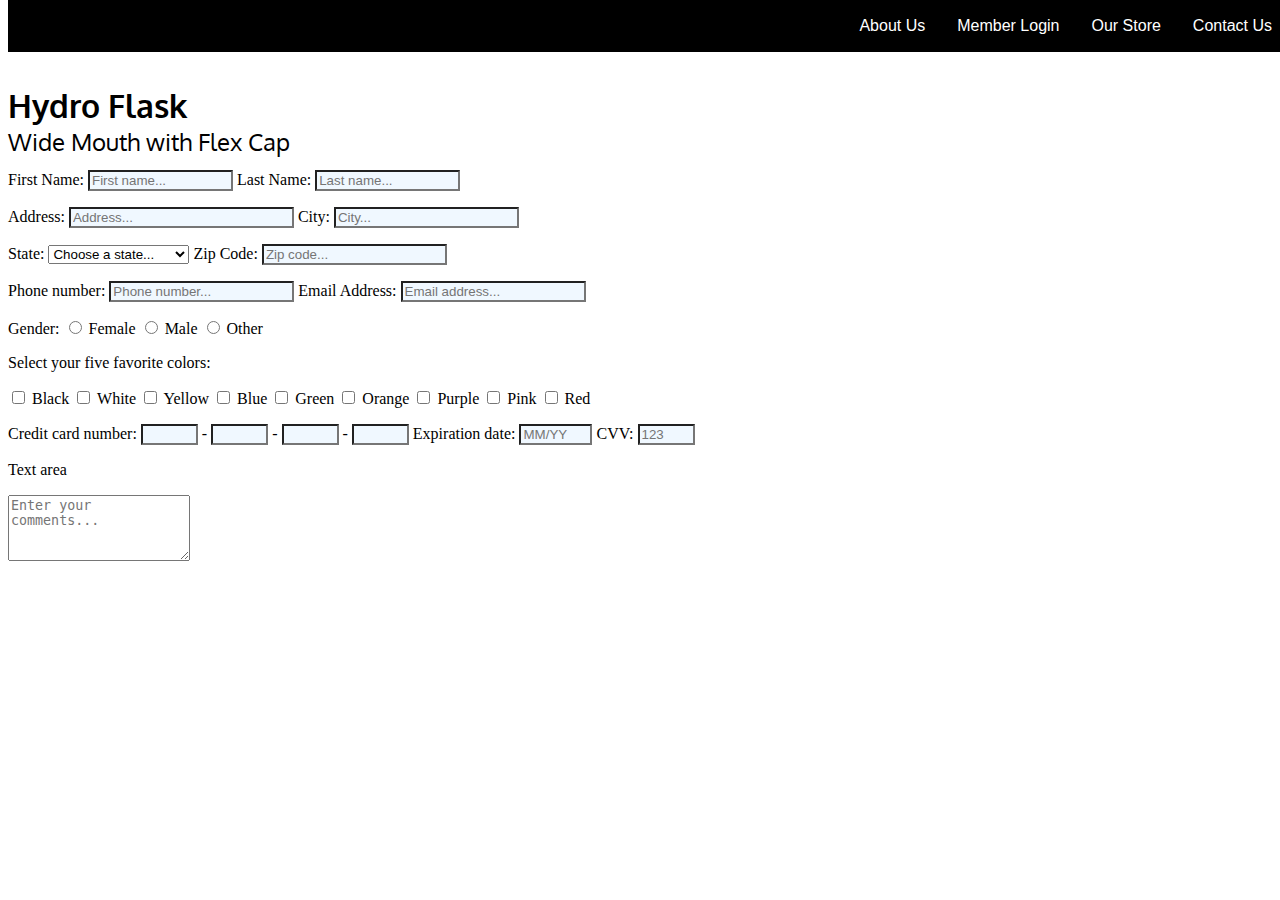
==== contact.html @ e684eedb "added credit card images" ====
<html>
<head>
    <link rel="stylesheet" href="css/styles.css">
    <link href="https://fonts.googleapis.com/css?family=Oxygen:400,700" rel="stylesheet">
    <meta charset="utf-8">
    <title>Links Assignment</title>
</head>

<body>
    <nav>
        <ul>
            <li id="icon "><a href="about.html">About Us</a> </li>
            <li><a href=".html">Member Login</a> </li>
            <li><a href="about.html">Our Store</a> </li>
            <li><a href="contact.html">Contact Us</a> </li>
        </ul>
    </nav>
    <div id="content">

            <h1>Hydro Flask</h1>
            <h3>Wide Mouth with Flex Cap</h3>

        </div>
    <!-- beginning of form -->
        <form>

           <p>First Name: <input type="text" name="firstname" placeholder="First name..."
                   size="15" maxlength="30" />
        
            Last Name: <input type="text" name="lastname" placeholder="Last name..." size="15" maxlength="30" /></p>
            <p>Address: <input type="text" name="address" placeholder="Address..." size="25" maxlength="40" />
            City: <input type="text" name="city" placeholder="City..." size="20" maxlength="40" /></p>
            <p>State: <select>
                <option>Choose a state...</option>
	<option value="AL">Alabama</option>
	<option value="AK">Alaska</option>
	<option value="AZ">Arizona</option>
	<option value="AR">Arkansas</option>
	<option value="CA">California</option>
	<option value="CO">Colorado</option>
	<option value="CT">Connecticut</option>
	<option value="DE">Delaware</option>
	<option value="DC">District Of Columbia</option>
	<option value="FL">Florida</option>
	<option value="GA">Georgia</option>
	<option value="HI">Hawaii</option>
	<option value="ID">Idaho</option>
	<option value="IL">Illinois</option>
	<option value="IN">Indiana</option>
	<option value="IA">Iowa</option>
	<option value="KS">Kansas</option>
	<option value="KY">Kentucky</option>
	<option value="LA">Louisiana</option>
	<option value="ME">Maine</option>
	<option value="MD">Maryland</option>
	<option value="MA">Massachusetts</option>
	<option value="MI">Michigan</option>
	<option value="MN">Minnesota</option>
	<option value="MS">Mississippi</option>
	<option value="MO">Missouri</option>
	<option value="MT">Montana</option>
	<option value="NE">Nebraska</option>
	<option value="NV">Nevada</option>
	<option value="NH">New Hampshire</option>
	<option value="NJ">New Jersey</option>
	<option value="NM">New Mexico</option>
	<option value="NY">New York</option>
	<option value="NC">North Carolina</option>
	<option value="ND">North Dakota</option>
	<option value="OH">Ohio</option>
	<option value="OK">Oklahoma</option>
	<option value="OR">Oregon</option>
	<option value="PA">Pennsylvania</option>
	<option value="RI">Rhode Island</option>
	<option value="SC">South Carolina</option>
	<option value="SD">South Dakota</option>
	<option value="TN">Tennessee</option>
	<option value="TX">Texas</option>
	<option value="UT">Utah</option>
	<option value="VT">Vermont</option>
	<option value="VA">Virginia</option>
	<option value="WA">Washington</option>
	<option value="WV">West Virginia</option>
	<option value="WI">Wisconsin</option>
	<option value="WY">Wyoming</option>
</select>
            Zip Code: <input type="text" name="zip" placeholder="Zip code..." size="20" maxlength="40" /></p>
             <p>Phone number: <input type="text" name="phone" placeholder="Phone number..." size="20" maxlength="40" />
            Email Address: <input type="text" name="emailaddress" placeholder="Email address..." size="20" maxlength="40" /></p>
            <p>Gender:
                <input type="radio" name="gender"
                value="female" /> Female
                <input type="radio" name="gender"
                value="male" /> Male
                <input type="radio" name="gender"
                value="other" /> Other
            </p>
            <p>Select your five favorite colors:</p>
            <p><input type="checkbox" name="color"
            value="black"
             /> Black
            <input type="checkbox" name="color"
            value="white" /> White
            <input type="checkbox" name="color"
            value="yellow" /> Yellow
            <input type="checkbox" name="color"
            value="blue" /> Blue
            <input type="checkbox" name="color"
            value="green" /> Green
            <input type="checkbox" name="color"
            value="orange" /> Orange
            <input type="checkbox" name="color"
            value="purple" /> Purple
            <input type="checkbox" name="color"
            value="pink" /> Pink
            <input type="checkbox" name="color"
            value="red" /> Red
            </p>
            <p>Credit card number: <input type="password" name="creditcardnumber1"  size="4" maxlength="4" /> - <input type="password" name="creditcardnumber2"  size="4" maxlength="4" /> - <input type="password" name="creditcardnumber3"  size="4" maxlength="4" /> - <input type="password" name="creditcardnumber4"  size="4" maxlength="4" />
            Expiration date: <input type="text" name="expdate"  size="6" maxlength="5" placeholder="MM/YY" />
            CVV: <input type="text" name="cvv"  size="4" maxlength="3" placeholder="123" /></p>
            
            
    
    
        </form>
    <p>Text area</p>
<textarea name="comments" cols="20" rows="4" placeholder="Enter your comments..." ></textarea>
    





</body>




</html>
---- css/styles.css ----
/* CSS DOCUMENT */

html {}

nav {
    font-family: sans-serif;
    margin: 0;
    position: fixed;
    top: 0;
    z-index: 99;
    background: #000000;
    width: 100%;
    display: -webkit-box;
    display: -moz-box;
    display: -ms-flexbox;
    display: -webkit-flex;
    display: flex;
    justify-content: flex-end;
}

ul {
    list-style: none;
}

li {
    float: left;
    border: 1px solid transparent;
}

a:link {
    color: white;
    text-decoration: none;
    padding: 15px;
    transition: .5s;
}

a:hover {
    background-color: slategray;
    padding: 15px;
    transition: .5s;
}


/* this is the title*/
/* google font is used for there*/
#content {
    font-family: 'Oxygen', sans-serif;
    margin-top: 100px;
    line-height: .4;
}

#content h3 {
    font-weight: 400;
    font-size: 1.5em;
}


table td {
    
    border-left: 1px solid #e2e2e2;
    border-right: 1px solid #e2e2e2;
    padding: 2.5px 2em;
}

table .nopadding {
    padding-left: 10px;
    font-weight: 600;
}

table th {
    vertical-align: baseline;
}

table {
    width: 100%;
    font-family: sans-serif;
    border-collapse: collapse;
}

#leftalign {
    text-align: left;
}

tr:nth-child(even) {
    background-color: beige;
}

tr:nth-child(2) {
    border-top: 1px solid #e2e2e2;
}

tr:nth-child(8) {
    border-bottom: 1px solid #e2e2e2;
}

.italic {
    font-style: italic;
    font-weight: 100;
}
/* input contact page css begins */
input {
    background-color: aliceblue;
    
}
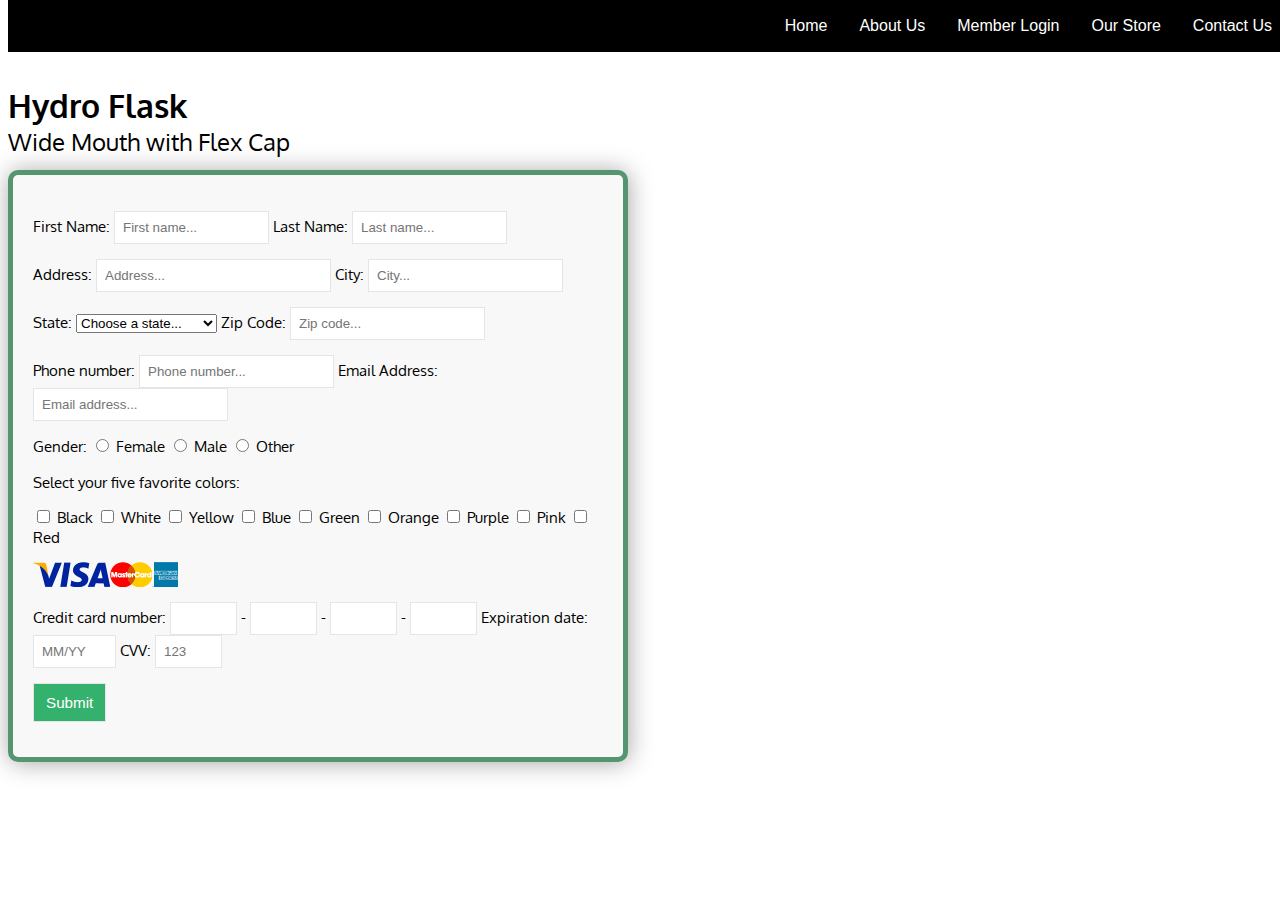
==== commit 080045fb: "added all css" ====
--- a/contact.html
+++ b/contact.html
@@ -9,6 +9,7 @@
 <body>
     <nav>
         <ul>
+            <li> <a href="index.html">Home</a> </li>
             <li id="icon "><a href="about.html">About Us</a> </li>
             <li><a href=".html">Member Login</a> </li>
             <li><a href="about.html">Our Store</a> </li>
@@ -22,6 +23,7 @@
 
         </div>
     <!-- beginning of form -->
+    <div class="formcontainer">
         <form>
 
            <p>First Name: <input type="text" name="firstname" placeholder="First name..."
@@ -116,16 +118,18 @@
             <input type="checkbox" name="color"
             value="red" /> Red
             </p>
+            <img src="images/visa.gif" alt="visa logo"><img src="images/mastercard.gif" alt="mastercard logo"><img src="images/americanexpress.gif" alt="amex logo">
             <p>Credit card number: <input type="password" name="creditcardnumber1"  size="4" maxlength="4" /> - <input type="password" name="creditcardnumber2"  size="4" maxlength="4" /> - <input type="password" name="creditcardnumber3"  size="4" maxlength="4" /> - <input type="password" name="creditcardnumber4"  size="4" maxlength="4" />
             Expiration date: <input type="text" name="expdate"  size="6" maxlength="5" placeholder="MM/YY" />
             CVV: <input type="text" name="cvv"  size="4" maxlength="3" placeholder="123" /></p>
             
             
-    
+    <input id="submit" type="submit"
+value="Submit" />
     
         </form>
-    <p>Text area</p>
-<textarea name="comments" cols="20" rows="4" placeholder="Enter your comments..." ></textarea>
+   
+        </div>
     
 
 
--- a/css/styles.css
+++ b/css/styles.css
@@ -1,5 +1,6 @@
 /* CSS DOCUMENT */
 
+/* my css begins here */
 html {}
 
 nav {
@@ -16,6 +17,7 @@
     display: -webkit-flex;
     display: flex;
     justify-content: flex-end;
+        
 }
 
 ul {
@@ -38,6 +40,10 @@
     background-color: slategray;
     padding: 15px;
     transition: .5s;
+}
+a:visited {
+    text-decoration: none;
+    color: white;
 }
 
 
@@ -98,7 +104,44 @@
     font-weight: 100;
 }
 /* input contact page css begins */
+.formcontainer{
+   max-width: 570px;
+    background: #f8f8f8;
+    padding: 20px;
+    font-size: .95em;
+     font-family: 'Oxygen', sans-serif;
+    box-shadow: 1px 1px 25px rgba(0, 0, 0, 0.35);
+    border-radius: 10px;
+    border: 5px solid #559570;
+    
+}
+.formcontainer img{
+    height: 25px;
+    margin: 0 auto;
+}
 input {
-    background-color: aliceblue;
+    padding: 8px;
+    border: 1px solid #e5e5e5;
+    -webkit-transition: all 0.20s ease-in-out;
+    -moz-transition: all 0.20s ease-in-out;
+    -ms-transition: all 0.20s ease-in-out;
+    -o-transition: all 0.20s ease-in-out;
+}
+input:hover{
+    box-shadow: 0 0 1px #020202;
+   -webkit-transition: all 0.20s ease-in-out;
+    -moz-transition: all 0.20s ease-in-out;
+    -ms-transition: all 0.20s ease-in-out;
+    -o-transition: all 0.20s ease-in-out;
+}
+#submit{
     
+   
+    background-color: #35b16e;
+    font-size: 1em;
+    display: inline-block;
+    cursor: pointer;
+    color: #FFFFFF;
+    padding: 10px 12px;
+    text-decoration: none;
 }